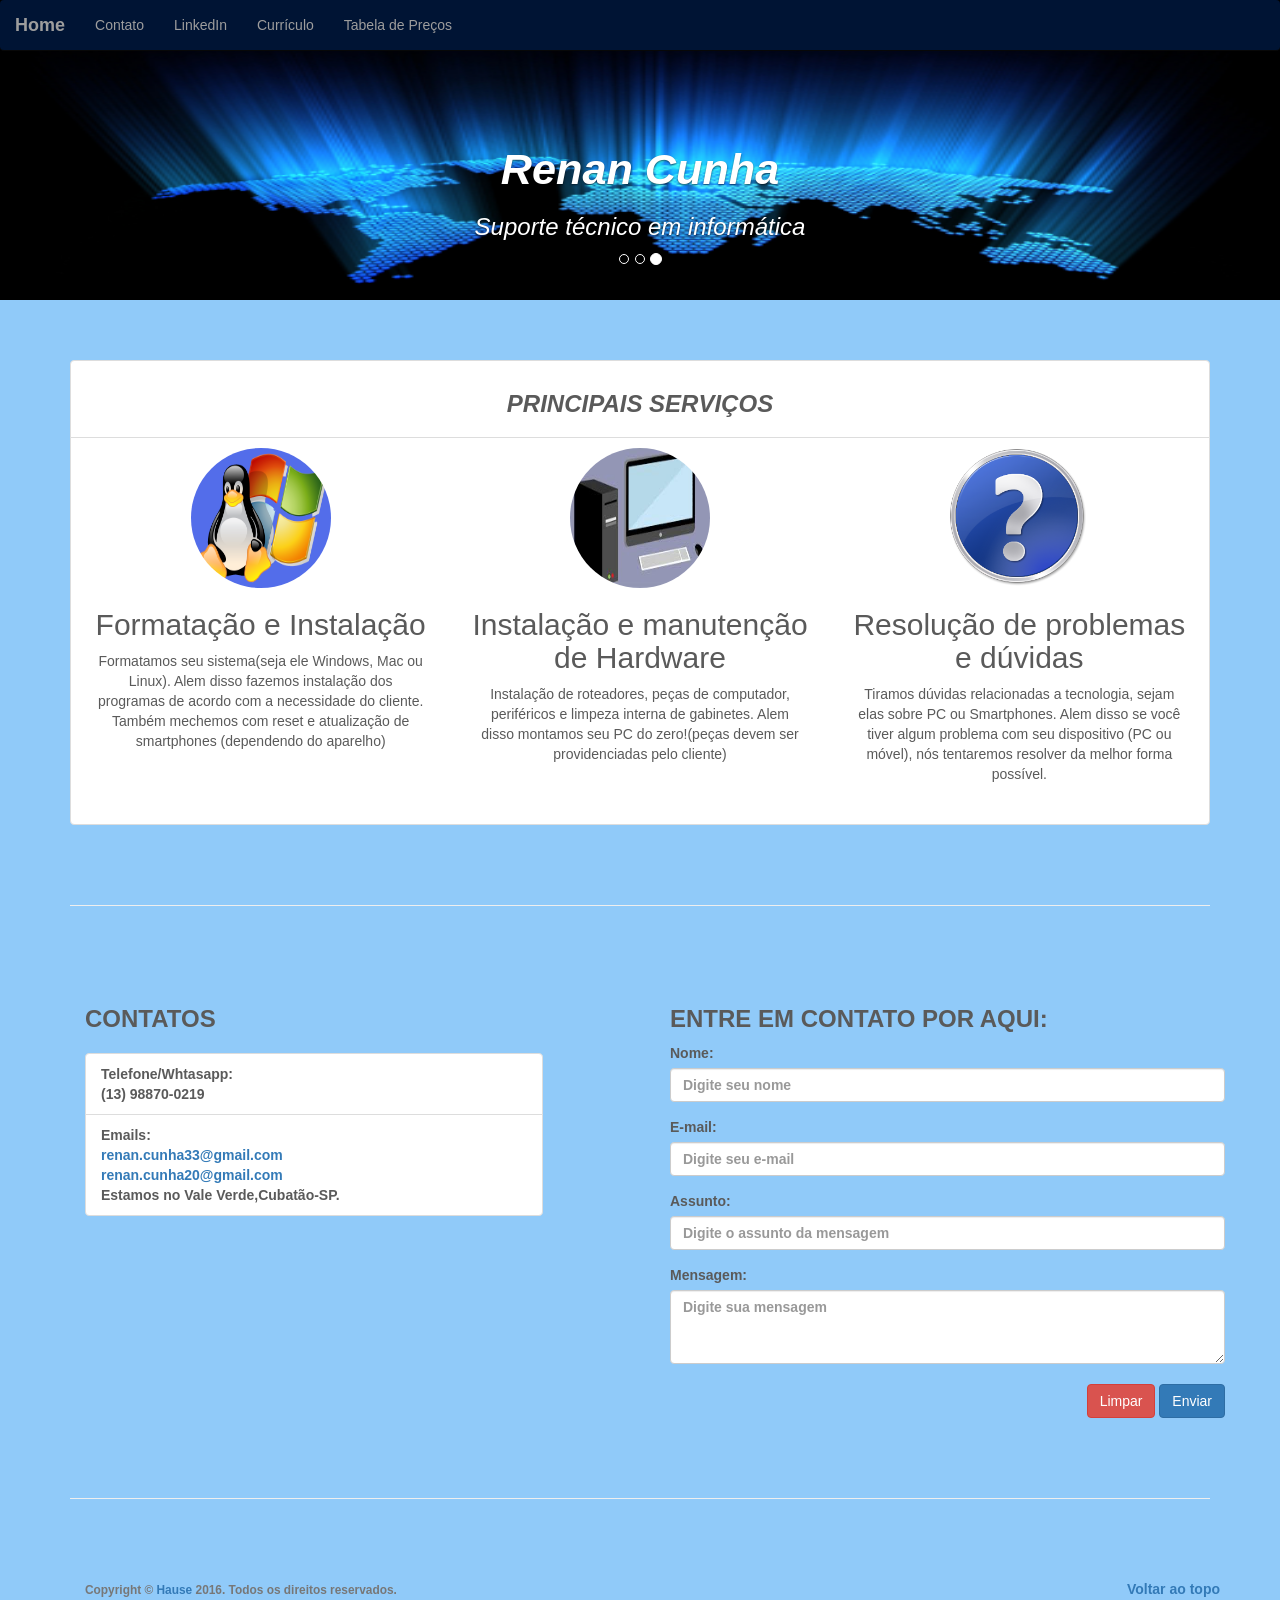
==== suporte/index.html @ 740063e9 "201604" ====
<!DOCTYPE html>
<!-- saved from url=(0042)http://getbootstrap.com/examples/carousel/ -->
<html lang="en"><head><meta http-equiv="Content-Type" content="text/html; charset=UTF-8">
    <meta charset="utf-8">
    <meta http-equiv="X-UA-Compatible" content="IE=edge">
    <meta name="viewport" content="width=device-width, initial-scale=1">
    <!-- The above 3 meta tags *must* come first in the head; any other head content must come *after* these tags -->
    <meta name="description" content="">
    <meta name="author" content="">
   

    <title>Renan Cunha - Suporte Técnico</title>

    <!-- Bootstrap core CSS -->
    <link href="./index_files/bootstrap.min.css" rel="stylesheet">

    <!-- IE10 viewport hack for Surface/desktop Windows 8 bug -->
    <link href="./index_files/ie10-viewport-bug-workaround.css" rel="stylesheet">

    <!-- Just for debugging purposes. Don't actually copy these 2 lines! -->
    <!--[if lt IE 9]><script src="../../assets/js/ie8-responsive-file-warning.js"></script><![endif]-->
    <script src="./index_files/ie-emulation-modes-warning.js"></script>

    <!-- HTML5 shim and Respond.js for IE8 support of HTML5 elements and media queries -->
    <!--[if lt IE 9]>
      <script src="https://oss.maxcdn.com/html5shiv/3.7.2/html5shiv.min.js"></script>
      <script src="https://oss.maxcdn.com/respond/1.4.2/respond.min.js"></script>
    <![endif]-->

    <!-- Custom styles for this template -->
    <link href="./index_files/carousel.css" rel="stylesheet">
	<style>



	</style>
  </head>
<!-- NAVBAR
================================================== -->
  <body style="background-color:#90caf9;">
    <div class="navbar-wrapper">
      <div class="container">

        <nav class="navbar navbar-inverse navbar-fixed-top" style="background-color:#001434;">
      <div class="container">
        <div class="navbar-header">
          <button type="button" class="navbar-toggle collapsed" data-toggle="collapse" data-target="#navbar" aria-expanded="false" aria-controls="navbar">
            <span class="sr-only">Toggle navigation</span>
            <span class="icon-bar"></span>
            <span class="icon-bar"></span>
            <span class="icon-bar"></span>
          </button>
          <a class="navbar-brand" href="index.html"><b>Home</b></a>
        </div>

        <div id="navbar" class="collapse navbar-collapse">
          <ul class="nav navbar-nav">
            <li><a href="#contact">Contato</a></li>
            <li><a href="https://br.linkedin.com/pub/renan-cunha/70/a11/31">LinkedIn </a></li>
            <li><a href="http://renancunha33.com.br">Currículo</a></li>      
			<li><a href="tabela.pdf">Tabela de Preços</a></li>			
		</ul>
        </div><!--/.nav-collapse -->
      </div>
    </nav>

      </div>
    </div>


    <!-- Carousel
    ================================================== -->
    <div id="myCarousel" class="carousel slide" data-ride="carousel">
      <!-- Indicators -->
      <ol class="carousel-indicators">
        <li data-target="#myCarousel" data-slide-to="0" class=""></li>
        <li data-target="#myCarousel" data-slide-to="1" class=""></li>
        <li data-target="#myCarousel" data-slide-to="2" class="active"></li>
      </ol>
      <div class="carousel-inner" role="listbox">
        <div class="item">
          <img class="first-slide" src="tecnologia-640x295.jpg" alt="First slide">
          <div class="container">
            <div class="carousel-caption">
              <h1>Consultoria em informática</h1>
			  <h3>Para quem quer uma ajuda na hora de escoher um PC ou montar uma infra-estrutura em casa.</h3>
             
            
			</div>
          </div>
        </div>
        <div class="item">
          <img class="second-slide" src="tecnologia_Pesquisa.jpg" alt="Second slide">
          <div class="container">
            <div class="carousel-caption">
              <h1>Atendimento no local</h1>
			  <h3>Sob condição de agendamento, você será atendido em sua casa por um técnico totalmente dedicado, experiente e paciente para entender e solucionar seu problema.</h3>
              
			  </div>
          </div>
        </div>
        <div class="item active">
          <img class="third-slide" src="66150.jpg" alt="Third slide">
          <div class="container">
            <div class="carousel-caption vertical-center">
		<style="font-family:android;">
             <i> <h1><big><b>Renan Cunha</b></big></h1>
			  <h3>Suporte técnico em informática</h3></i>
           </style>
		   </div>
          </div>
        </div>
      </div>
     
    </div><!-- /.carousel -->


    <!-- Marketing messaging and featurettes
    ================================================== -->
    <!-- Wrap the rest of the page in another container to center all the content. -->

    <div class="container marketing">

      <!-- Three columns of text below the carousel -->
	  <ul class="list-group">
        <li class="list-group-item"><center><h3 class="section-heading text-uppercase"><i><b>Principais Serviços</b></i></h3></center>
        </li>
        <li class="list-group-item">
		<div class="row">
        <div class="col-lg-4">
          <img class="img-circle" src="linux-windows-hosting.png" alt="Generic placeholder image" width="140" height="140">
          <h2>Formatação e Instalação</h2>
		  <p>Formatamos seu sistema(seja ele Windows, Mac ou Linux). Alem disso fazemos instalação dos programas de acordo com a necessidade do cliente. Também mechemos com reset e atualização de smartphones (dependendo do aparelho)</p>
          </div><!-- /.col-lg-4 -->
        <div class="col-lg-4">
          <img class="img-circle" src="pcgamer.jpg" alt="Generic placeholder image" width="140" height="140">
          <h2>Instalação e manutenção de Hardware</h2>
		  <p>Instalação de roteadores, peças de computador, periféricos e limpeza interna de gabinetes. Alem disso montamos seu PC do zero!(peças devem ser providenciadas pelo cliente)</p>
          </div><!-- /.col-lg-4 -->
        <div class="col-lg-4">
          <img class="img-circle" src="duvida.png" alt="Generic placeholder image" width="140" height="140">
          <h2>Resolução de problemas e dúvidas</h2>
		  <p>Tiramos dúvidas relacionadas a tecnologia, sejam elas sobre PC ou Smartphones. Alem disso se você tiver algum problema com seu dispositivo (PC ou móvel), nós tentaremos resolver da melhor forma possível.</p>
          </div><!-- /.col-lg-4 -->
      </div><!-- /.row -->
        </li>
 </ul>

      <!-- START THE FEATURETTES -->

      <hr class="featurette-divider" >

      <div class="content-section-a" >

        <div class="container">

            <div class="row"  >
                <div class="col-md-5 col-sm-6">
                   
                    <div class="clearfix"></div>
					<a id="contact"> </a>
                    <h3 class="section-heading text-uppercase"><b>Contatos<b></h3>
                    <p class="lead">
					<ul  class="list-group">
					<li  class="list-group-item">
					<b>Telefone/Whtasapp:</b> <br/>(13) 98870-0219<br/>
					</li>
					<li  class="list-group-item">
					<b>Emails:</b>            <br/><a href="mailto:renan.cunha33@gmail.com">renan.cunha33@gmail.com</a><br/>
					                   <a href="mailto:renan.cunha33@gmail.com">renan.cunha20@gmail.com</a><br/>
									   Estamos no Vale Verde,Cubatão-SP.
					</li>
					</ul>
					</p>
					</div>
                <div class="col-md-6 col-md-offset-1 col-sm-6" >
                    <form action="mail.php" method="POST">
                      <div class="form-group">
					  <h3 class="section-heading text-uppercase"><b>Entre em contato por aqui:</b></h3>
                        <label for="nome">Nome:</label>
                        <input type="text" class="form-control" id="nome"  name="nome" placeholder="Digite seu nome">
                      </div>
                      <div class="form-group">
                        <label for="email">E-mail:</label>
                        <input type="email" class="form-control" id="email"  name="email" placeholder="Digite seu e-mail">
                      </div>
                      <div class="form-group">
                        <label for="assunto">Assunto:</label>
                        <input type="text" class="form-control" id="assunto"  name="assunto" placeholder="Digite o assunto da mensagem">
                      </div>
                      <label for="mensagem">Mensagem:</label>
                      <textarea class="form-control" id="mensagem" rows="3"  name="mensagem" placeholder="Digite sua mensagem"></textarea>
                      <br>

                      <button type="submit" class="btn btn-primary pull-right">Enviar</button>
					<p class="pull-right">&nbsp;</p>
                      <button type="reset" class="btn btn-danger pull-right">Limpar</button>
                    </form>
                </div>
            </div>

        </div><!-- /.container -->
    </div>

      <!-- /END THE FEATURETTES -->

 <hr class="featurette-divider">
      <!-- FOOTER -->
       <footer>
        <div class="container">
            <div class="row">
                <div class="col-lg-12">
                    <ul class="list-inline">
                        <li class="pull-right">
                            <a href="index.html">Voltar ao topo</a>
                        </li class="pull-left">
						<li>
						<p class="copyright text-muted small">Copyright &copy; <a href="http://hause.com.br/">Hause</a> 2016. Todos os direitos reservados.</p>
               </li>
                    </ul>
                     </div>
            </div>
        </div>
    </footer>

    </div><!-- /.container -->


    <!-- Bootstrap core JavaScript
    ================================================== -->
    <!-- Placed at the end of the document so the pages load faster -->
    <script src="./index_files/jquery.min.js"></script>
    <script>window.jQuery || document.write('<script src="../../assets/js/vendor/jquery.min.js"><\/script>')</script>
    <script src="./index_files/bootstrap.min.js"></script>
    <!-- Just to make our placeholder images work. Don't actually copy the next line! -->
    <script src="./index_files/holder.min.js"></script>
    <!-- IE10 viewport hack for Surface/desktop Windows 8 bug -->
    <script src="./index_files/ie10-viewport-bug-workaround.js"></script>
  

<svg xmlns="http://www.w3.org/2000/svg" width="500" height="500" viewBox="0 0 500 500" preserveAspectRatio="none" style="display: none; visibility: hidden; position: absolute; top: -100%; left: -100%;"><defs><style type="text/css"></style></defs><text x="0" y="25" style="font-weight:bold;font-size:25pt;font-family:Arial, Helvetica, Open Sans, sans-serif">500x500</text></svg></body></html>
---- suporte/index_files/ie10-viewport-bug-workaround.css ----
/*!
 * IE10 viewport hack for Surface/desktop Windows 8 bug
 * Copyright 2014-2015 Twitter, Inc.
 * Licensed under MIT (https://github.com/twbs/bootstrap/blob/master/LICENSE)
 */

/*
 * See the Getting Started docs for more information:
 * http://getbootstrap.com/getting-started/#support-ie10-width
 */
@-webkit-viewport { width: device-width; }
@-moz-viewport    { width: device-width; }
@-ms-viewport     { width: device-width; }
@-o-viewport      { width: device-width; }
@viewport         { width: device-width; }
---- suporte/index_files/carousel.css ----
/* GLOBAL STYLES
-------------------------------------------------- */
/* Padding below the footer and lighter body text */

body {
  padding-bottom: 40px;
  color: #5a5a5a;
}


/* CUSTOMIZE THE NAVBAR
-------------------------------------------------- */
@font-face {
    font-family: 'android'; /*a name to be used later*/
    src: url('../android/Android.ttf'); /*URL to font*/
}
/* Special class on .container surrounding .navbar, used for positioning it into place. */
.navbar-wrapper {
  position: absolute;
  top: 0;
  right: 0;
  left: 0;
  z-index: 20;
}

/* Flip around the padding for proper display in narrow viewports */
.navbar-wrapper > .container {
  padding-right: 0;
  padding-left: 0;
}
.navbar-wrapper .navbar {
  padding-right: 15px;
  padding-left: 15px;
}
.navbar-wrapper .navbar .container {
  width: auto;
}


/* CUSTOMIZE THE CAROUSEL
-------------------------------------------------- */

/* Carousel base class */
.carousel {
  height: 300px;
  margin-bottom: 60px;
}
/* Since positioning the image, we need to help out the caption */
.carousel-caption {
  z-index: 10;
}

/* Declare heights because of positioning of img element */
.carousel .item {
  height: 300px;
  background-color: #777;
}
.carousel-inner > .item > img {
  position: absolute;
  top: 0;
  left: 0;
  min-width: 100%;
  height: 300px;
}


/* MARKETING CONTENT
-------------------------------------------------- */

/* Center align the text within the three columns below the carousel */
.marketing .col-lg-4 {
  margin-bottom: 20px;
  text-align: center;
}
.marketing h2 {
  font-weight: normal;
}
.marketing .col-lg-4 p {
  margin-right: 10px;
  margin-left: 10px;
}


/* Featurettes
------------------------- */

.featurette-divider {
  margin: 80px 0; /* Space out the Bootstrap <hr> more */
}

/* Thin out the marketing headings */
.featurette-heading {
  font-weight: 300;
  line-height: 1;
  letter-spacing: -1px;
}


/* RESPONSIVE CSS
-------------------------------------------------- */

@media (min-width: 768px) {
  /* Navbar positioning foo */
  .navbar-wrapper {
    margin-top: 20px;
  }
  .navbar-wrapper .container {
    padding-right: 15px;
    padding-left: 15px;
  }
  .navbar-wrapper .navbar {
    padding-right: 0;
    padding-left: 0;
  }

  /* The navbar becomes detached from the top, so we round the corners */
  .navbar-wrapper .navbar {
    border-radius: 4px;
  }

  /* Bump up size of carousel content */
  .carousel-caption p {
    margin-bottom: 20px;
    font-size: 21px;
    line-height: 1.4;
  }

  .featurette-heading {
    font-size: 50px;
  }
}

@media (min-width: 992px) {
  .featurette-heading {
    margin-top: 120px;
  }
}
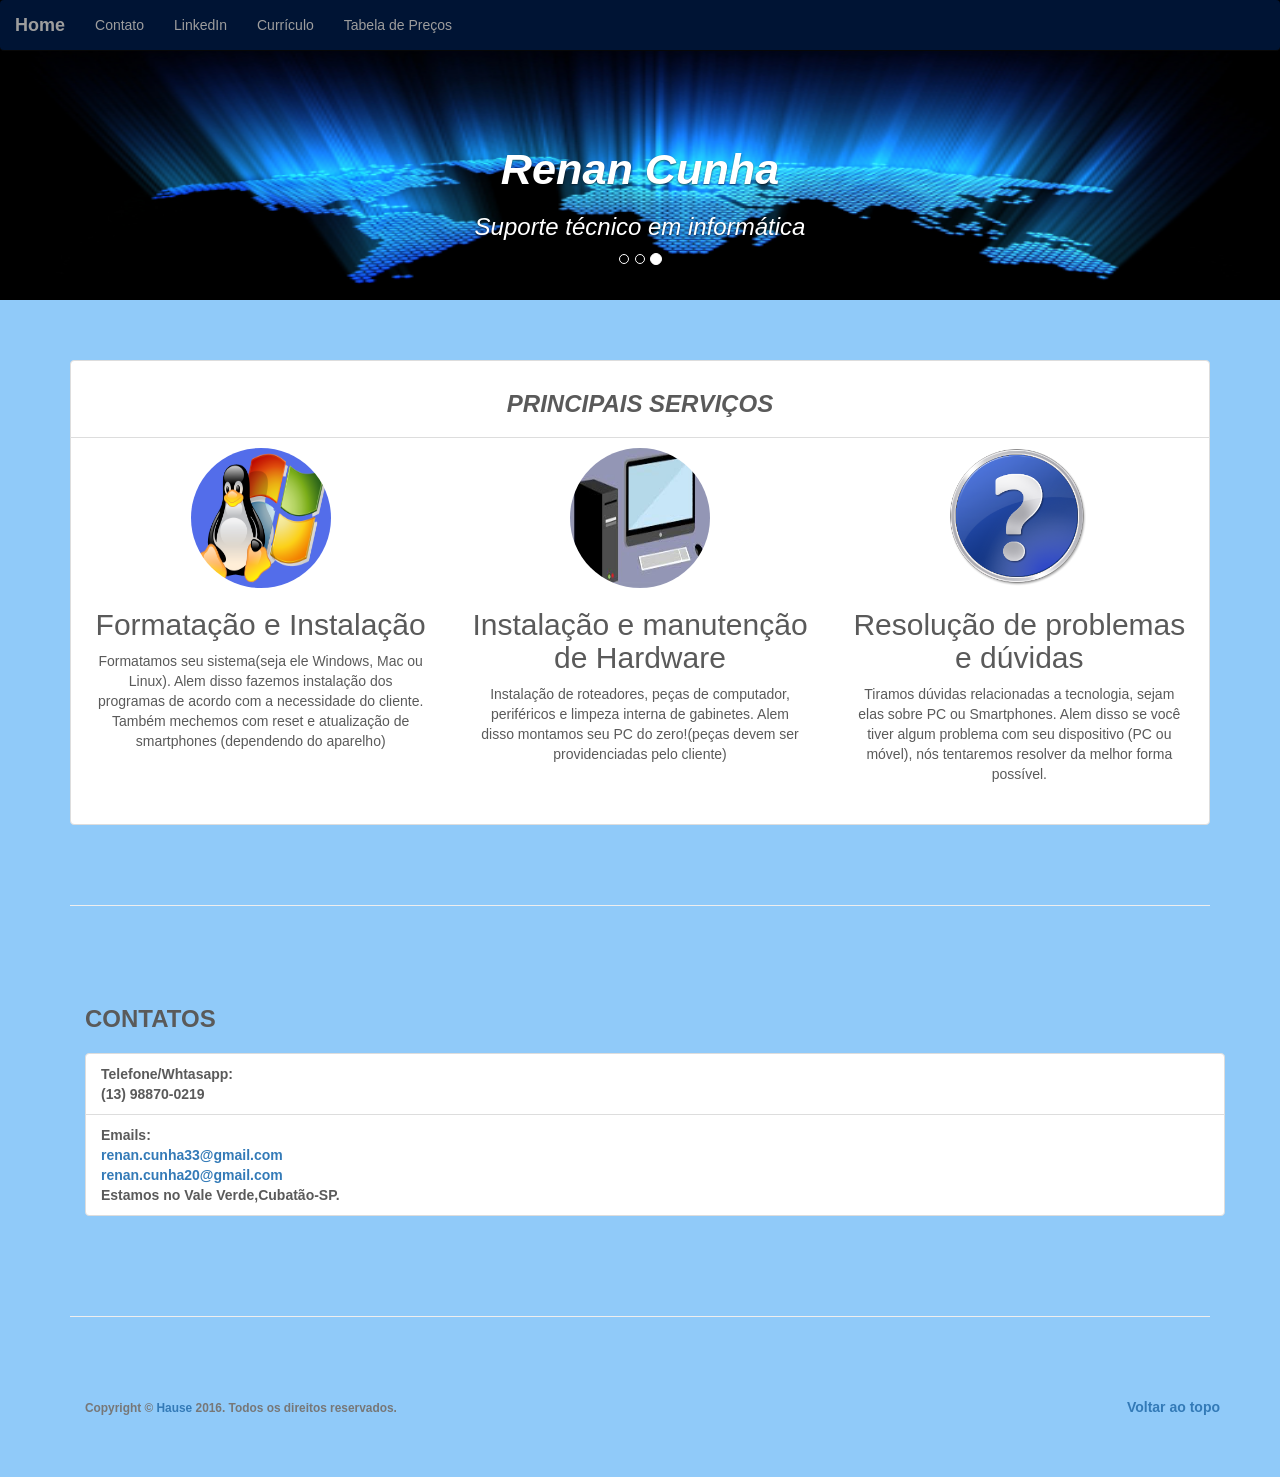
==== commit 68a9c347: "Added files via upload" ====
--- a/suporte/index.html
+++ b/suporte/index.html
@@ -1,151 +1,118 @@
 <!DOCTYPE html>
-<!-- saved from url=(0042)http://getbootstrap.com/examples/carousel/ -->
+
 <html lang="en"><head><meta http-equiv="Content-Type" content="text/html; charset=UTF-8">
-    <meta charset="utf-8">
-    <meta http-equiv="X-UA-Compatible" content="IE=edge">
-    <meta name="viewport" content="width=device-width, initial-scale=1">
-    <!-- The above 3 meta tags *must* come first in the head; any other head content must come *after* these tags -->
-    <meta name="description" content="">
-    <meta name="author" content="">
-   
+<meta charset="utf-8">
+<meta http-equiv="X-UA-Compatible" content="IE=edge">
+<meta name="viewport" content="width=device-width, initial-scale=1">
 
-    <title>Renan Cunha - Suporte Técnico</title>
+<meta name="description" content="">
+<meta name="author" content="">
+<title>Renan Cunha - Suporte Técnico</title>
 
-    <!-- Bootstrap core CSS -->
-    <link href="./index_files/bootstrap.min.css" rel="stylesheet">
+<link href="./index_files/bootstrap.min.css" rel="stylesheet">
 
-    <!-- IE10 viewport hack for Surface/desktop Windows 8 bug -->
-    <link href="./index_files/ie10-viewport-bug-workaround.css" rel="stylesheet">
+<link href="./index_files/ie10-viewport-bug-workaround.css" rel="stylesheet">
 
-    <!-- Just for debugging purposes. Don't actually copy these 2 lines! -->
-    <!--[if lt IE 9]><script src="../../assets/js/ie8-responsive-file-warning.js"></script><![endif]-->
-    <script src="./index_files/ie-emulation-modes-warning.js"></script>
+<script src="./index_files/ie-emulation-modes-warning.js"></script>
 
-    <!-- HTML5 shim and Respond.js for IE8 support of HTML5 elements and media queries -->
-    <!--[if lt IE 9]>
-      <script src="https://oss.maxcdn.com/html5shiv/3.7.2/html5shiv.min.js"></script>
-      <script src="https://oss.maxcdn.com/respond/1.4.2/respond.min.js"></script>
-    <![endif]-->
-
-    <!-- Custom styles for this template -->
-    <link href="./index_files/carousel.css" rel="stylesheet">
-	<style>
-
-
-
-	</style>
-  </head>
+<link href="./index_files/carousel.css" rel="stylesheet">
+<style>
+</style>
+</head>
 <!-- NAVBAR
-================================================== -->
+  ================================================== -->
   <body style="background-color:#90caf9;">
     <div class="navbar-wrapper">
       <div class="container">
-
         <nav class="navbar navbar-inverse navbar-fixed-top" style="background-color:#001434;">
-      <div class="container">
-        <div class="navbar-header">
-          <button type="button" class="navbar-toggle collapsed" data-toggle="collapse" data-target="#navbar" aria-expanded="false" aria-controls="navbar">
-            <span class="sr-only">Toggle navigation</span>
-            <span class="icon-bar"></span>
-            <span class="icon-bar"></span>
-            <span class="icon-bar"></span>
-          </button>
-          <a class="navbar-brand" href="index.html"><b>Home</b></a>
+          <div class="container">
+            <div class="navbar-header">
+              <button type="button" class="navbar-toggle collapsed" data-toggle="collapse" data-target="#navbar" aria-expanded="false" aria-controls="navbar">
+                <span class="sr-only">Toggle navigation</span>
+                <span class="icon-bar"></span>
+                <span class="icon-bar"></span>
+                <span class="icon-bar"></span>
+              </button>
+              <a class="navbar-brand" href="index.html"><b>Home</b></a>
+            </div>
+            <div id="navbar" class="collapse navbar-collapse">
+              <ul class="nav navbar-nav">
+                <li><a href="#contact">Contato</a></li>
+                <li><a href="https://br.linkedin.com/pub/renan-cunha/70/a11/31">LinkedIn </a></li>
+                <li><a href="http://renancunha33.com.br">Currículo</a></li>      
+                <li><a href="tabela.pdf">Tabela de Preços</a></li>			
+              </ul>
+            </div>
+          </div>
+        </nav>
+      </div>
+    </div>
+    <div id="myCarousel" class="carousel slide" data-ride="carousel">
+     <ol class="carousel-indicators">
+      <li data-target="#myCarousel" data-slide-to="0" class=""></li>
+      <li data-target="#myCarousel" data-slide-to="1" class=""></li>
+      <li data-target="#myCarousel" data-slide-to="2" class="active"></li>
+    </ol>
+    <div class="carousel-inner" role="listbox">
+      <div class="item">
+        <img class="first-slide" src="tecnologia-640x295.jpg" alt="First slide">
+        <div class="container">
+          <div class="carousel-caption">
+            <h1>Consultoria em informática</h1>
+            <h3>Para quem quer uma ajuda na hora de escoher um PC ou montar uma infra-estrutura em casa.</h3>
+          </div>
         </div>
-
-        <div id="navbar" class="collapse navbar-collapse">
-          <ul class="nav navbar-nav">
-            <li><a href="#contact">Contato</a></li>
-            <li><a href="https://br.linkedin.com/pub/renan-cunha/70/a11/31">LinkedIn </a></li>
-            <li><a href="http://renancunha33.com.br">Currículo</a></li>      
-			<li><a href="tabela.pdf">Tabela de Preços</a></li>			
-		</ul>
-        </div><!--/.nav-collapse -->
       </div>
-    </nav>
-
+      <div class="item">
+        <img class="second-slide" src="tecnologia_Pesquisa.jpg" alt="Second slide">
+        <div class="container">
+          <div class="carousel-caption">
+            <h1>Atendimento no local</h1>
+            <h3>Sob condição de agendamento, você será atendido em sua casa por um técnico totalmente dedicado, experiente e paciente para entender e solucionar seu problema.</h3>
+          </div>
+        </div>
+      </div>
+      <div class="item active">
+        <img class="third-slide" src="66150.jpg" alt="Third slide">
+        <div class="container">
+          <div class="carousel-caption vertical-center">
+            <i> <h1><big><b>Renan Cunha</b></big></h1>
+              <h3>Suporte técnico em informática</h3></i>
+            </div>
+          </div>
+        </div>
       </div>
     </div>
 
 
-    <!-- Carousel
-    ================================================== -->
-    <div id="myCarousel" class="carousel slide" data-ride="carousel">
-      <!-- Indicators -->
-      <ol class="carousel-indicators">
-        <li data-target="#myCarousel" data-slide-to="0" class=""></li>
-        <li data-target="#myCarousel" data-slide-to="1" class=""></li>
-        <li data-target="#myCarousel" data-slide-to="2" class="active"></li>
-      </ol>
-      <div class="carousel-inner" role="listbox">
-        <div class="item">
-          <img class="first-slide" src="tecnologia-640x295.jpg" alt="First slide">
-          <div class="container">
-            <div class="carousel-caption">
-              <h1>Consultoria em informática</h1>
-			  <h3>Para quem quer uma ajuda na hora de escoher um PC ou montar uma infra-estrutura em casa.</h3>
-             
-            
-			</div>
-          </div>
-        </div>
-        <div class="item">
-          <img class="second-slide" src="tecnologia_Pesquisa.jpg" alt="Second slide">
-          <div class="container">
-            <div class="carousel-caption">
-              <h1>Atendimento no local</h1>
-			  <h3>Sob condição de agendamento, você será atendido em sua casa por um técnico totalmente dedicado, experiente e paciente para entender e solucionar seu problema.</h3>
-              
-			  </div>
-          </div>
-        </div>
-        <div class="item active">
-          <img class="third-slide" src="66150.jpg" alt="Third slide">
-          <div class="container">
-            <div class="carousel-caption vertical-center">
-		<style="font-family:android;">
-             <i> <h1><big><b>Renan Cunha</b></big></h1>
-			  <h3>Suporte técnico em informática</h3></i>
-           </style>
-		   </div>
-          </div>
-        </div>
-      </div>
-     
-    </div><!-- /.carousel -->
 
-
-    <!-- Marketing messaging and featurettes
-    ================================================== -->
-    <!-- Wrap the rest of the page in another container to center all the content. -->
 
     <div class="container marketing">
 
       <!-- Three columns of text below the carousel -->
-	  <ul class="list-group">
+      <ul class="list-group">
         <li class="list-group-item"><center><h3 class="section-heading text-uppercase"><i><b>Principais Serviços</b></i></h3></center>
         </li>
         <li class="list-group-item">
-		<div class="row">
-        <div class="col-lg-4">
-          <img class="img-circle" src="linux-windows-hosting.png" alt="Generic placeholder image" width="140" height="140">
-          <h2>Formatação e Instalação</h2>
-		  <p>Formatamos seu sistema(seja ele Windows, Mac ou Linux). Alem disso fazemos instalação dos programas de acordo com a necessidade do cliente. Também mechemos com reset e atualização de smartphones (dependendo do aparelho)</p>
-          </div><!-- /.col-lg-4 -->
-        <div class="col-lg-4">
-          <img class="img-circle" src="pcgamer.jpg" alt="Generic placeholder image" width="140" height="140">
-          <h2>Instalação e manutenção de Hardware</h2>
-		  <p>Instalação de roteadores, peças de computador, periféricos e limpeza interna de gabinetes. Alem disso montamos seu PC do zero!(peças devem ser providenciadas pelo cliente)</p>
-          </div><!-- /.col-lg-4 -->
-        <div class="col-lg-4">
-          <img class="img-circle" src="duvida.png" alt="Generic placeholder image" width="140" height="140">
-          <h2>Resolução de problemas e dúvidas</h2>
-		  <p>Tiramos dúvidas relacionadas a tecnologia, sejam elas sobre PC ou Smartphones. Alem disso se você tiver algum problema com seu dispositivo (PC ou móvel), nós tentaremos resolver da melhor forma possível.</p>
-          </div><!-- /.col-lg-4 -->
-      </div><!-- /.row -->
+          <div class="row">
+            <div class="col-lg-4">
+              <img class="img-circle" src="linux-windows-hosting.png" alt="Generic placeholder image" width="140" height="140">
+              <h2>Formatação e Instalação</h2>
+              <p>Formatamos seu sistema(seja ele Windows, Mac ou Linux). Alem disso fazemos instalação dos programas de acordo com a necessidade do cliente. Também mechemos com reset e atualização de smartphones (dependendo do aparelho)</p>
+            </div><!-- /.col-lg-4 -->
+            <div class="col-lg-4">
+              <img class="img-circle" src="pcgamer.jpg" alt="Generic placeholder image" width="140" height="140">
+              <h2>Instalação e manutenção de Hardware</h2>
+              <p>Instalação de roteadores, peças de computador, periféricos e limpeza interna de gabinetes. Alem disso montamos seu PC do zero!(peças devem ser providenciadas pelo cliente)</p>
+            </div><!-- /.col-lg-4 -->
+            <div class="col-lg-4">
+              <img class="img-circle" src="duvida.png" alt="Generic placeholder image" width="140" height="140">
+              <h2>Resolução de problemas e dúvidas</h2>
+              <p>Tiramos dúvidas relacionadas a tecnologia, sejam elas sobre PC ou Smartphones. Alem disso se você tiver algum problema com seu dispositivo (PC ou móvel), nós tentaremos resolver da melhor forma possível.</p>
+            </div><!-- /.col-lg-4 -->
+          </div><!-- /.row -->
         </li>
- </ul>
-
+      </ul>
       <!-- START THE FEATURETTES -->
 
       <hr class="featurette-divider" >
@@ -153,89 +120,56 @@
       <div class="content-section-a" >
 
         <div class="container">
-
-            <div class="row"  >
-                <div class="col-md-5 col-sm-6">
-                   
-                    <div class="clearfix"></div>
-					<a id="contact"> </a>
-                    <h3 class="section-heading text-uppercase"><b>Contatos<b></h3>
-                    <p class="lead">
-					<ul  class="list-group">
-					<li  class="list-group-item">
-					<b>Telefone/Whtasapp:</b> <br/>(13) 98870-0219<br/>
-					</li>
-					<li  class="list-group-item">
-					<b>Emails:</b>            <br/><a href="mailto:renan.cunha33@gmail.com">renan.cunha33@gmail.com</a><br/>
-					                   <a href="mailto:renan.cunha33@gmail.com">renan.cunha20@gmail.com</a><br/>
-									   Estamos no Vale Verde,Cubatão-SP.
-					</li>
-					</ul>
-					</p>
-					</div>
-                <div class="col-md-6 col-md-offset-1 col-sm-6" >
-                    <form action="mail.php" method="POST">
-                      <div class="form-group">
-					  <h3 class="section-heading text-uppercase"><b>Entre em contato por aqui:</b></h3>
-                        <label for="nome">Nome:</label>
-                        <input type="text" class="form-control" id="nome"  name="nome" placeholder="Digite seu nome">
-                      </div>
-                      <div class="form-group">
-                        <label for="email">E-mail:</label>
-                        <input type="email" class="form-control" id="email"  name="email" placeholder="Digite seu e-mail">
-                      </div>
-                      <div class="form-group">
-                        <label for="assunto">Assunto:</label>
-                        <input type="text" class="form-control" id="assunto"  name="assunto" placeholder="Digite o assunto da mensagem">
-                      </div>
-                      <label for="mensagem">Mensagem:</label>
-                      <textarea class="form-control" id="mensagem" rows="3"  name="mensagem" placeholder="Digite sua mensagem"></textarea>
-                      <br>
-
-                      <button type="submit" class="btn btn-primary pull-right">Enviar</button>
-					<p class="pull-right">&nbsp;</p>
-                      <button type="reset" class="btn btn-danger pull-right">Limpar</button>
-                    </form>
-                </div>
+            <div class="clearfix"></div>
+            <a id="contact"> </a>
+            <h3 class="section-heading text-uppercase"><b>Contatos<b></h3>
+            <p class="lead">
+              <ul  class="list-group">
+                <li  class="list-group-item">
+                  <b>Telefone/Whtasapp:</b> <br/>(13) 98870-0219<br/>
+                </li>
+                <li  class="list-group-item">
+                  <b>Emails:</b>            <br/><a href="mailto:renan.cunha33@gmail.com">renan.cunha33@gmail.com</a><br/>
+                  <a href="mailto:renan.cunha33@gmail.com">renan.cunha20@gmail.com</a><br/>
+                  Estamos no Vale Verde,Cubatão-SP.
+                </li>
+              </ul>
+            </p>
+      </div><!-- /.container -->
+      </div>
+      <hr class="featurette-divider">
+      <!-- FOOTER -->
+      <footer>
+        <div class="container">
+          <div class="row">
+            <div class="col-lg-12">
+              <ul class="list-inline">
+                <li class="pull-right">
+                  <a href="index.html">Voltar ao topo</a>
+                </li class="pull-left">
+                <li>
+                  <p class="copyright text-muted small">Copyright &copy; <a href="http://hause.com.br/">Hause</a> 2016. Todos os direitos reservados.</p>
+                </li>
+              </ul>
             </div>
-
-        </div><!-- /.container -->
-    </div>
-
-      <!-- /END THE FEATURETTES -->
-
- <hr class="featurette-divider">
-      <!-- FOOTER -->
-       <footer>
-        <div class="container">
-            <div class="row">
-                <div class="col-lg-12">
-                    <ul class="list-inline">
-                        <li class="pull-right">
-                            <a href="index.html">Voltar ao topo</a>
-                        </li class="pull-left">
-						<li>
-						<p class="copyright text-muted small">Copyright &copy; <a href="http://hause.com.br/">Hause</a> 2016. Todos os direitos reservados.</p>
-               </li>
-                    </ul>
-                     </div>
-            </div>
+          </div>
         </div>
-    </footer>
-
+      </footer>
     </div><!-- /.container -->
+  </body>
 
 
-    <!-- Bootstrap core JavaScript
-    ================================================== -->
-    <!-- Placed at the end of the document so the pages load faster -->
-    <script src="./index_files/jquery.min.js"></script>
-    <script>window.jQuery || document.write('<script src="../../assets/js/vendor/jquery.min.js"><\/script>')</script>
-    <script src="./index_files/bootstrap.min.js"></script>
-    <!-- Just to make our placeholder images work. Don't actually copy the next line! -->
-    <script src="./index_files/holder.min.js"></script>
-    <!-- IE10 viewport hack for Surface/desktop Windows 8 bug -->
-    <script src="./index_files/ie10-viewport-bug-workaround.js"></script>
-  
+              <!-- Bootstrap core JavaScript
+              ================================================== -->
+              <!-- Placed at the end of the document so the pages load faster -->
+              <script src="./index_files/jquery.min.js"></script>
+              <script>window.jQuery || document.write('<script src="../../assets/js/vendor/jquery.min.js"><\/script>')</script>
+              <script src="./index_files/bootstrap.min.js"></script>
+              <!-- Just to make our placeholder images work. Don't actually copy the next line! -->
+              <script src="./index_files/holder.min.js"></script>
+              <!-- IE10 viewport hack for Surface/desktop Windows 8 bug -->
+              <script src="./index_files/ie10-viewport-bug-workaround.js"></script>
 
-<svg xmlns="http://www.w3.org/2000/svg" width="500" height="500" viewBox="0 0 500 500" preserveAspectRatio="none" style="display: none; visibility: hidden; position: absolute; top: -100%; left: -100%;"><defs><style type="text/css"></style></defs><text x="0" y="25" style="font-weight:bold;font-size:25pt;font-family:Arial, Helvetica, Open Sans, sans-serif">500x500</text></svg></body></html>+
+              <svg xmlns="http://www.w3.org/2000/svg" width="500" height="500" viewBox="0 0 500 500" preserveAspectRatio="none" style="display: none; visibility: hidden; position: absolute; top: -100%; left: -100%;"><defs><style type="text/css"></style></defs><text x="0" y="25" style="font-weight:bold;font-size:25pt;font-family:Arial, Helvetica, Open Sans, sans-serif">500x500</text></svg>
+</html>
